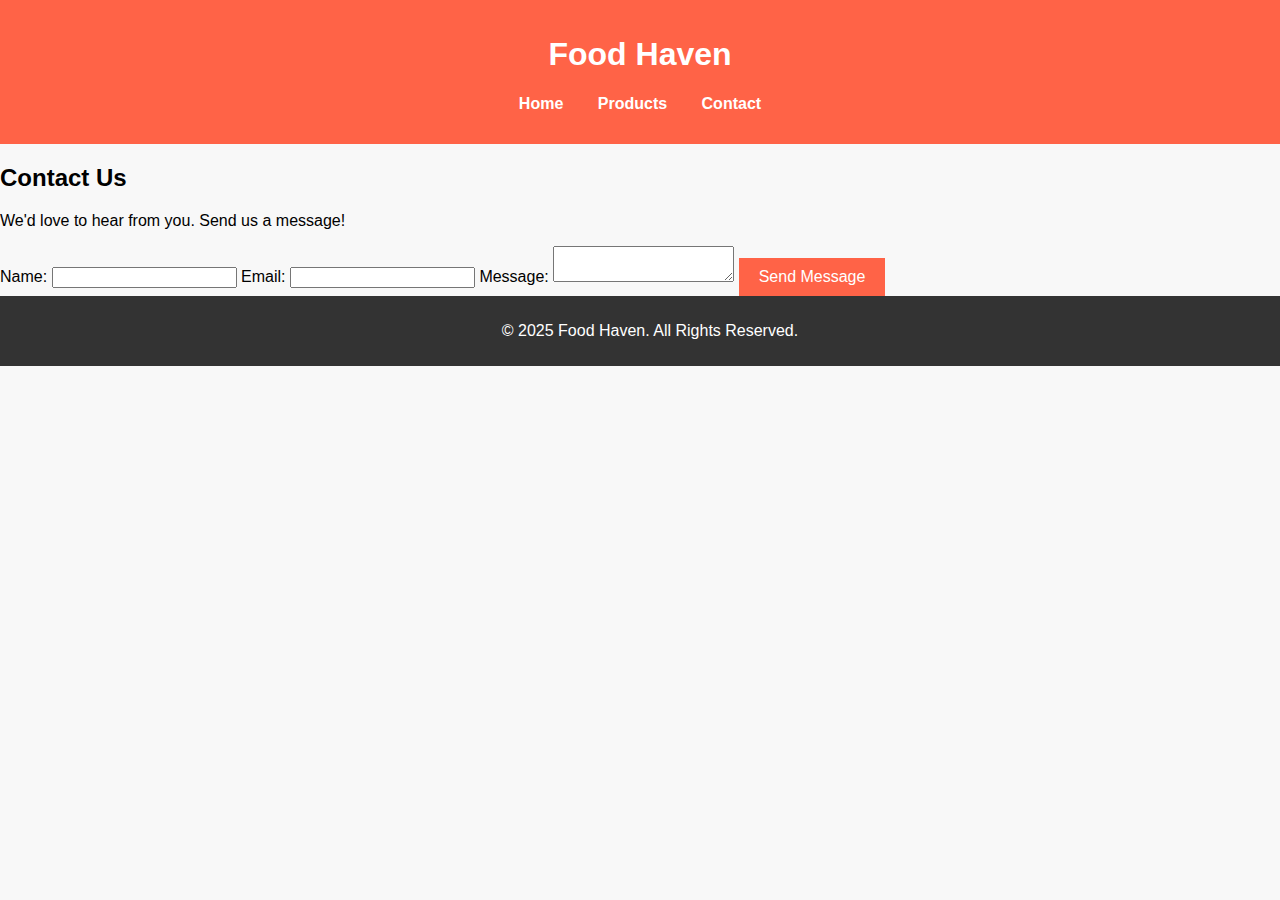
==== contact.html @ 209cdd49 "contact page created" ====
<!DOCTYPE html>
<html lang="en">
<head>
    <meta charset="UTF-8">
    <meta name="viewport" content="width=device-width, initial-scale=1.0">
    <title>Contact - Food Haven</title>
    <link rel="stylesheet" href="My_web_style.css">
    <script src="java_for_buttonclick.js" defer></script>
</head>
<body>
    <header>
        <h1>Food Haven</h1>
        <nav>
            <ul>
                <li><a href="index.html">Home</a></li>
                <li><a href="product.html">Products</a></li>
                <li><a href="contact.html">Contact</a></li>
            </ul>
        </nav>
    </header>
    <main>
        <section class="contact-form">
            <h2>Contact Us</h2>
            <p>We'd love to hear from you. Send us a message!</p>
            <form>
                <label for="name">Name:</label>
                <input type="text" id="name" name="name" required>
                
                <label for="email">Email:</label>
                <input type="email" id="email" name="email" required>
                
                <label for="message">Message:</label>
                <textarea id="message" name="message" required></textarea>
                
                <button type="submit" onclick="submitForm()">Send Message</button>
            </form>
        </section>
    </main>
    <footer>
        <p>&copy; 2025 Food Haven. All Rights Reserved.</p>
    </footer>
</body>
</html>
---- My_web_style.css ----
body {
    font-family: Arial, sans-serif;
    margin: 0;
    padding: 0;
    background-color: #f8f8f8;
}

header {
    background-color: #ff6347;
    color: white;
    padding: 15px;
    text-align: center;
}

nav ul {
    list-style: none;
    padding: 0;
}

nav ul li {
    display: inline;
    margin: 0 15px;
}

nav ul li a {
    text-decoration: none;
    color: white;
    font-weight: bold;
}

nav ul li a:hover {
    text-decoration: underline;
}

footer {
    background-color: #333;
    color: white;
    text-align: center;
    padding: 10px;
    position: absolute;
    width: 100%;
}

.home-content {
    display: flex;
    justify-content: center;
    align-items: center;
    height: 60vh;
    flex-direction: column;
}

.product-grid .grid-container {
    display: grid;
    grid-template-columns: repeat(2, 1fr);
    gap: 20px;
    text-align: center;
}
.grid-item img.food-image {
    width: 100%;
    max-width: 300px;
    height: 200px;
    object-fit: cover;
    display: block;
    margin: 0 auto;
}

button {
    padding: 10px 20px;
    border: none;
    background-color: #ff6347;
    color: white;
    cursor: pointer;
    font-size: 16px;
}

button:hover {
    background-color: #d9534f;
}
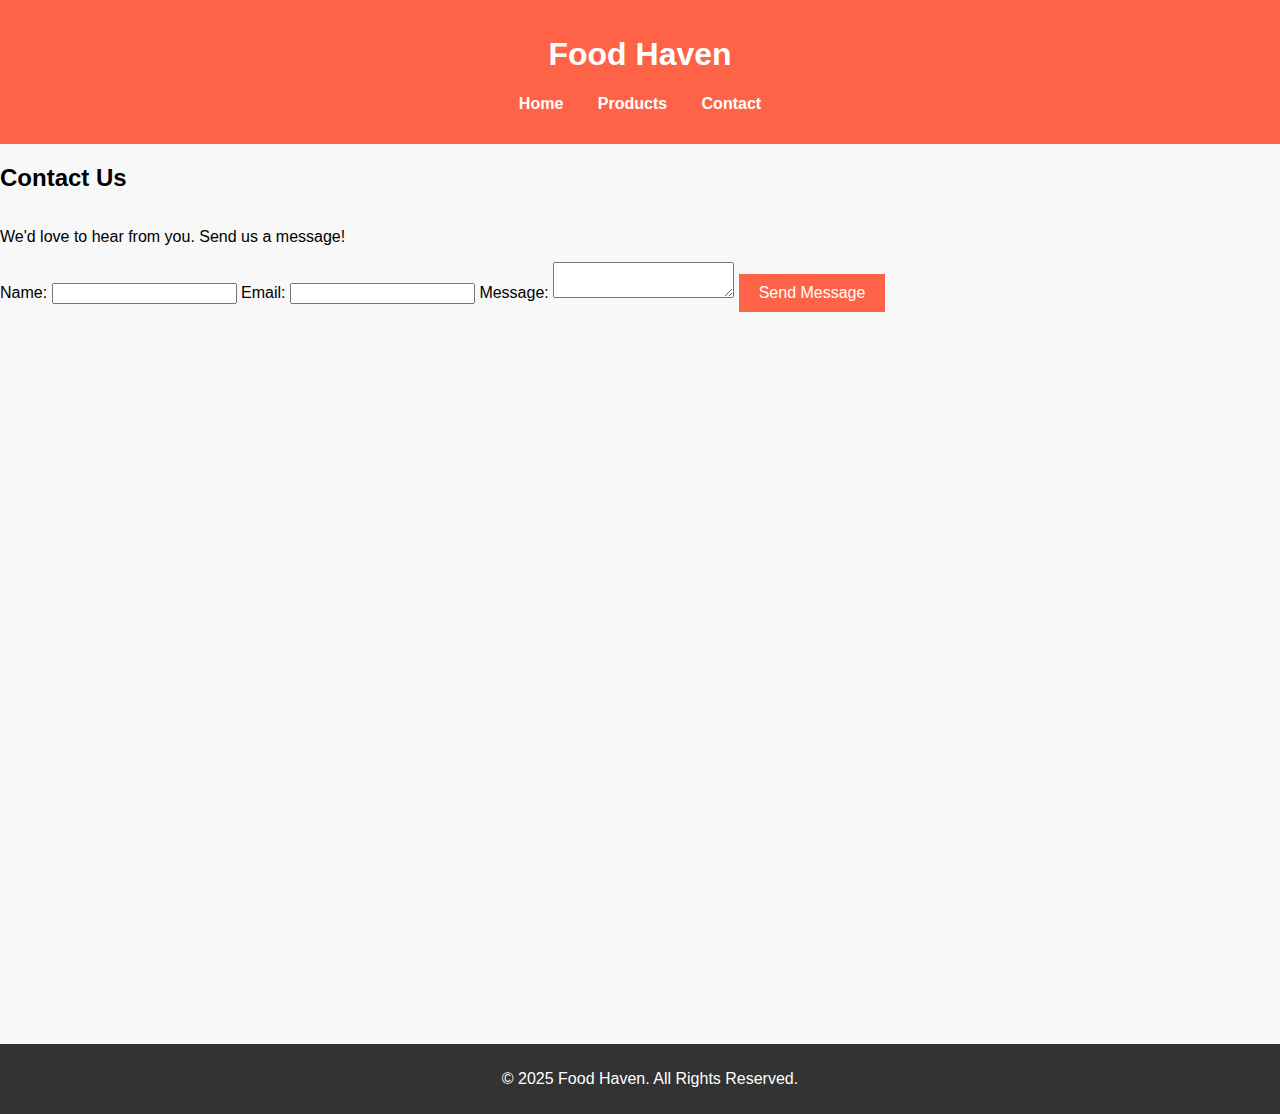
==== commit 2114f610: "contact page change" ====
--- a/contact.html
+++ b/contact.html
@@ -8,6 +8,9 @@
     <script src="java_for_buttonclick.js" defer></script>
 </head>
 <body>
+    
+
+
     <header>
         <h1>Food Haven</h1>
         <nav>
@@ -19,7 +22,7 @@
         </nav>
     </header>
     <main>
-        <section class="contact-form">
+        <section class="contact-page">
             <h2>Contact Us</h2>
             <p>We'd love to hear from you. Send us a message!</p>
             <form>
--- a/My_web_style.css
+++ b/My_web_style.css
@@ -37,7 +37,7 @@
     color: white;
     text-align: center;
     padding: 10px;
-    position: absolute;
+    position: relative;
     width: 100%;
 }
 
@@ -76,3 +76,47 @@
 button:hover {
     background-color: #d9534f;
 }
+
+
+
+.home-gallery .image-container {
+    display: flex;
+    justify-content: center;
+    gap: 15px;
+    flex-wrap: wrap;
+}
+
+.home-gallery .food-image {
+    width: 300px;  /* Fixed landscape width */
+    height: 200px; /* Fixed landscape height */
+    object-fit: cover;
+    border-radius: 10px;
+    box-shadow: 2px 2px 10px rgba(0, 0, 0, 0.2);
+}
+
+.popup {
+    display: none;
+    position: fixed;
+    top: 50%;
+    left: 50%;
+    transform: translate(-50%, -50%);
+    background-color: rgba(0, 0, 0, 0.8);
+    color: white;
+    padding: 20px;
+    border-radius: 10px;
+    text-align: center;
+    font-size: 18px;
+    z-index: 1000;
+}
+
+
+
+.contact-page {
+    display: flex;
+    flex-direction: column;
+    min-height: 100vh;
+}
+
+.contact-page main {
+    flex: 1; /* Pushes footer to the bottom */
+}
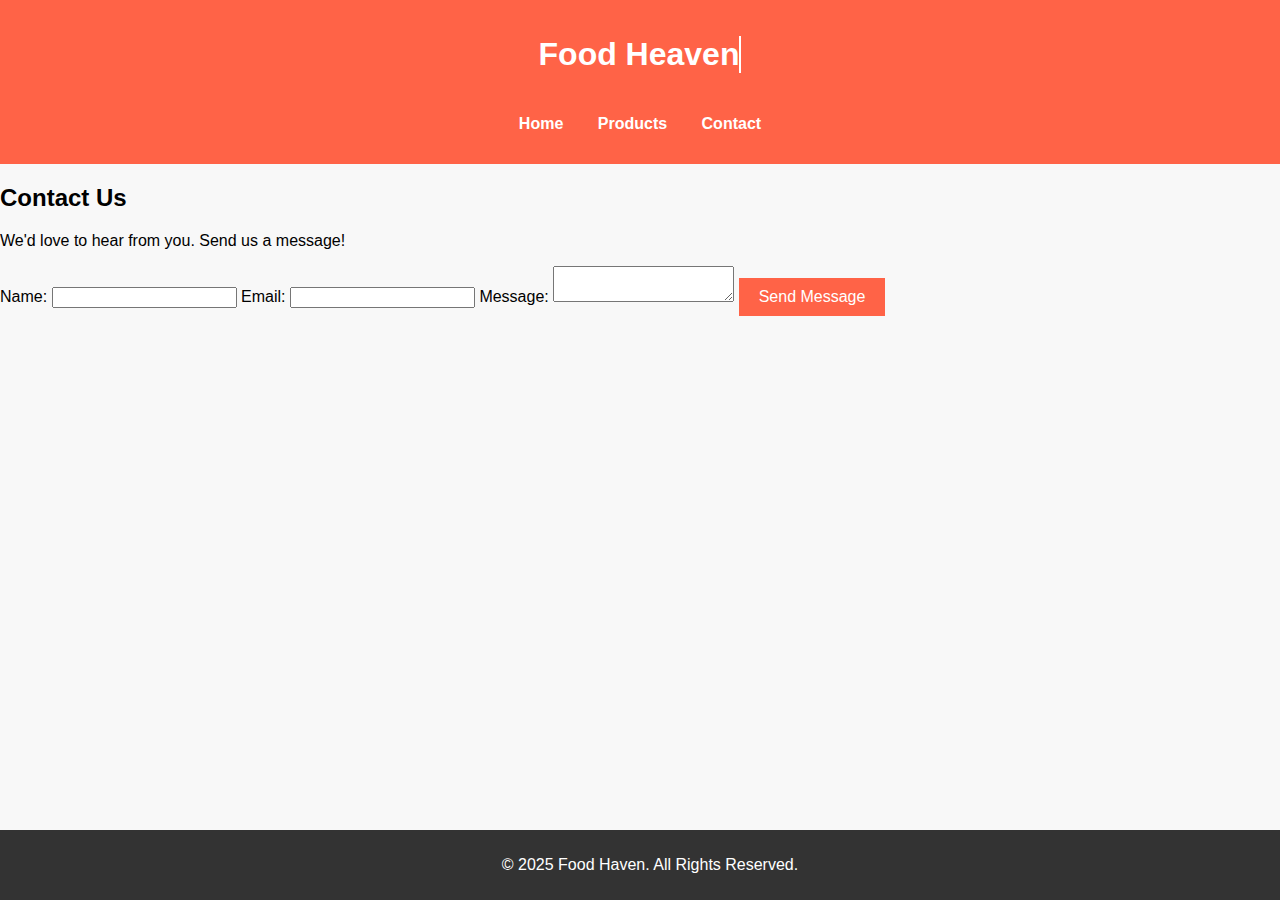
==== commit 5628bb3d: "my web name style change" ====
--- a/contact.html
+++ b/contact.html
@@ -8,11 +8,11 @@
     <script src="java_for_buttonclick.js" defer></script>
 </head>
 <body>
-    
+    <body class="contact-page">
 
 
     <header>
-        <h1>Food Haven</h1>
+        <h1 class="header-title">Food Heaven</h1>
         <nav>
             <ul>
                 <li><a href="index.html">Home</a></li>
@@ -22,7 +22,7 @@
         </nav>
     </header>
     <main>
-        <section class="contact-page">
+        <section class="contact">
             <h2>Contact Us</h2>
             <p>We'd love to hear from you. Send us a message!</p>
             <form>
--- a/My_web_style.css
+++ b/My_web_style.css
@@ -120,3 +120,21 @@
 .contact-page main {
     flex: 1; /* Pushes footer to the bottom */
 }
+
+
+@keyframes slideIn {
+    from {
+        width: 0;
+    }
+    to {
+        width: 100%;
+    }
+}
+
+.header-title {
+    display: inline-block;
+    overflow: hidden;
+    white-space: nowrap;
+    border-right: 2px solid white; /* Typing effect */
+    animation: slideIn 2s steps(12, end) forwards;
+}
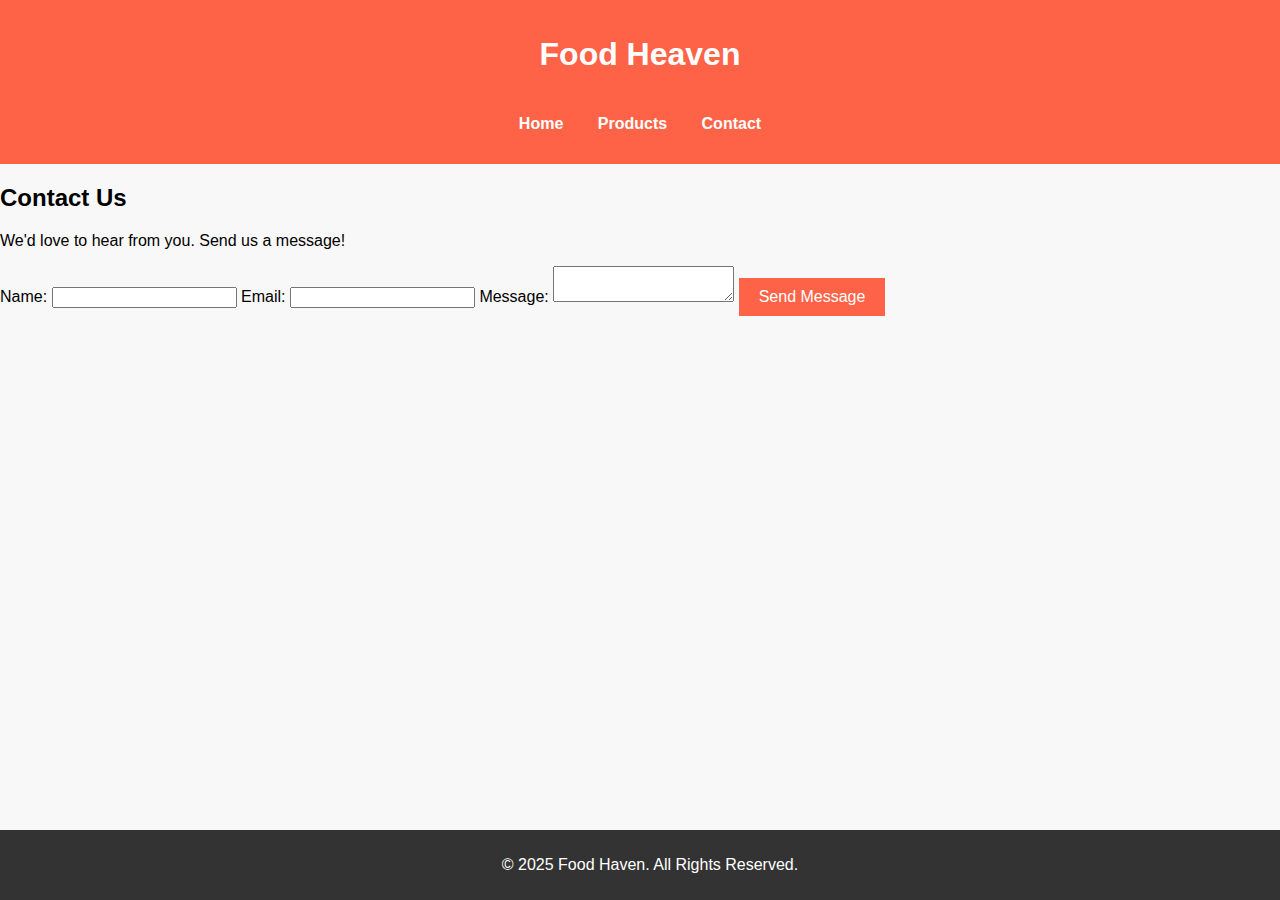
==== commit fbeeea00: "forget to comment my name and id" ====
--- a/contact.html
+++ b/contact.html
@@ -8,6 +8,12 @@
     <script src="java_for_buttonclick.js" defer></script>
 </head>
 <body>
+
+    <!-- 
+    Name: J. M. Sadik-Ul Islam Smaron
+    ID: 2220221
+-->
+
     <body class="contact-page">
 
 
--- a/My_web_style.css
+++ b/My_web_style.css
@@ -4,6 +4,12 @@
     padding: 0;
     background-color: #f8f8f8;
 }
+
+/* 
+    Name: J. M. Sadik-Ul Islam Smaron
+    ID: 2220221
+*/
+
 
 header {
     background-color: #ff6347;
@@ -121,13 +127,14 @@
     flex: 1; /* Pushes footer to the bottom */
 }
 
-
-@keyframes slideIn {
+@keyframes slideInText {
     from {
-        width: 0;
+        opacity: 0;
+        transform: translateX(-100%);
     }
     to {
-        width: 100%;
+        opacity: 1;
+        transform: translateX(0);
     }
 }
 
@@ -135,6 +142,5 @@
     display: inline-block;
     overflow: hidden;
     white-space: nowrap;
-    border-right: 2px solid white; /* Typing effect */
-    animation: slideIn 2s steps(12, end) forwards;
+    animation: slideInText 3s ease-in-out forwards;
 }
